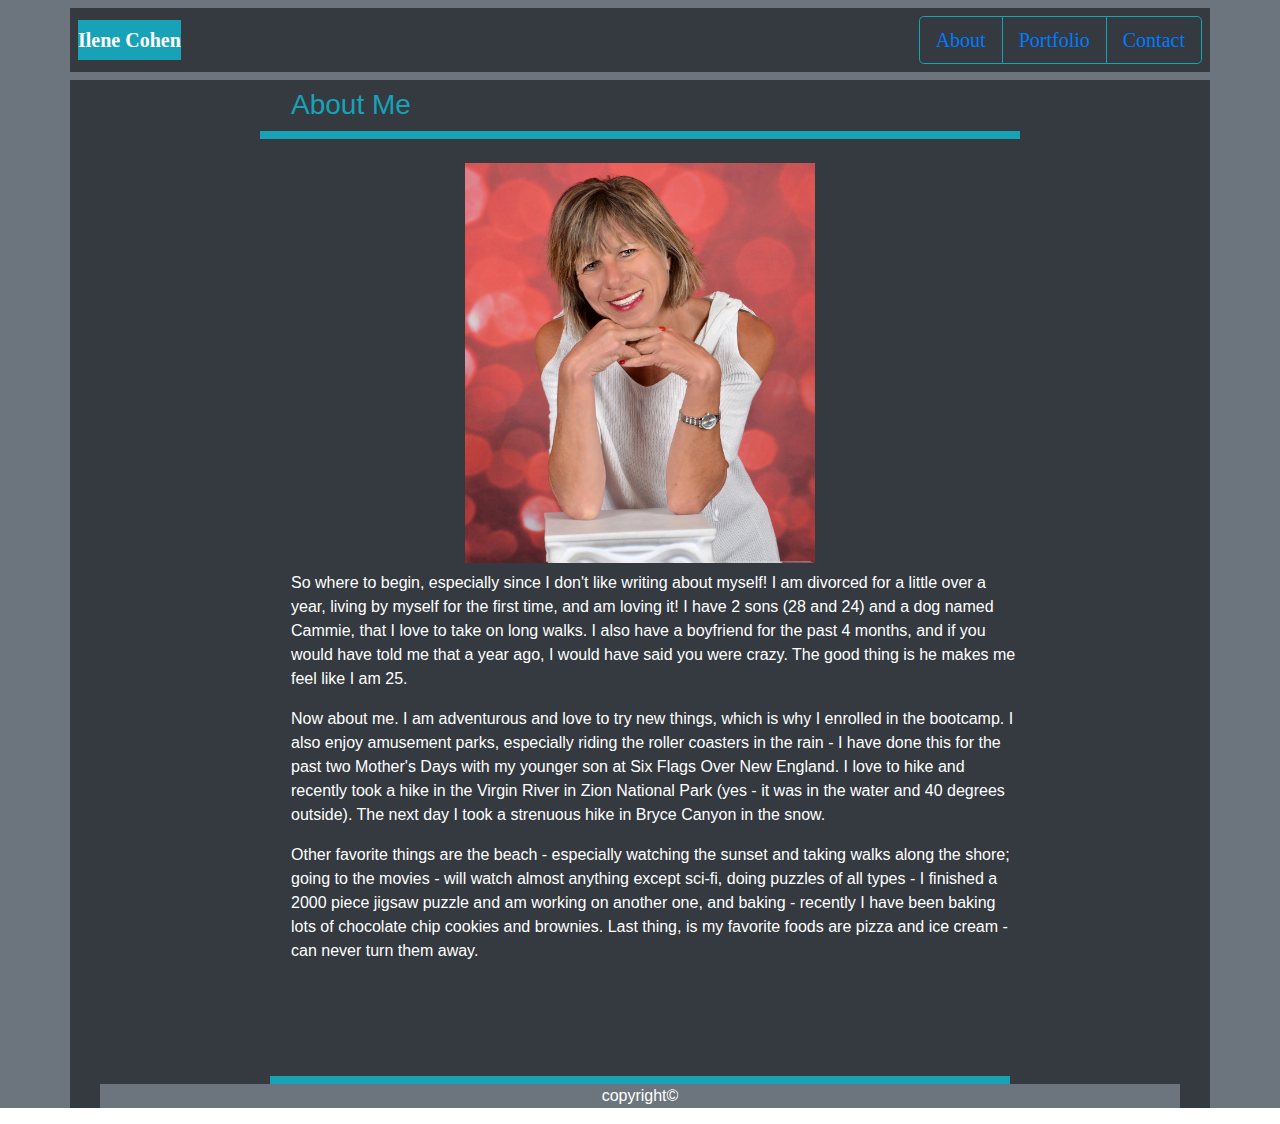
==== index.html @ ff74b619 "boostrap hw week 2" ====
<!DOCTYPE html>
<html lang="en-us">

<head>
  <meta charset="UTF-8">
  <title>bootstrap about me</title>
  <!-- use bootstrap-->
  <link rel="stylesheet" href="https://stackpath.bootstrapcdn.com/bootstrap/4.1.3/css/bootstrap.min.css">
 </head>

<div class="bg-secondary">
 <!--nav bar-->
 <nav class="navbar navbar-inverse navbar-fixed-top">
    <div class="container bg-dark p-2">
      <div class="navbar-header">
        <a class="navbar-brand navbar-light text-white bg-info font-weight-bold padding-top-10px padding-bottom-10px padding-left-25px padding-right-25px" 
        style=" font-family: Georgia, 'Times New Roman', Times, serif;">
            Ilene Cohen
        </a>
      </div>
      <div class="btn-group btn-group-lg" role="group bg-white" style="border: #cccccc; font-family:Georgia, 'Times New Roman', Times, serif;">
        <button type="button" class="btn btn-outline-info"><a href="index.html">About</a></button>
        <button type="button" class="btn btn-outline-info"><a href="portfolio.html">Portfolio</a></button>
        <button type="button" class="btn btn-outline-info"><a href="contact.html">Contact</a></button>
      </div>
    </div>
  </nav>
<div class="container bg-dark">
    <div class="row">
        <div class="col-md-2"></div>
        <div class="col-xs-12 col-md-8 text-info ml-3 mt-2" >
         <!-- header row -->
             <h3>About Me</h3>
        </div>
        <div class="col-md-2"></div> 
     </div>

     <div class="row">
        <div class="col-md-2"></div>
        <span class="col-xs-12 col-md-8 bg-info h-50 p-1"></span>
        <div class="col-md-2"></div>
     </div>
    <br>
<!-- body-->
    <div class="row">
        <div class="col-md-4"></div>
        <div class="media col-xs-12 col-md-4">                        
                <img class="img-responsive" style="width:400px; height: 400px;"src="assets/images/4414550-Revised2.jpg" alt="Ilene">
        </div>
        <div class="col-md-4"></div>
    </div>
    <div class="row">
        <div class="col-md-2"></div>
        <div class="col-xs-12 col-md-8 ml-3 text-white mt-2">
            <p>
                    So where to begin, especially since I don't like writing about myself! 
                    I am divorced for a little over a year, living by myself for the first time, and am loving it!
                    I have 2 sons (28 and 24) and a dog named Cammie, that I love to take on long walks.  I also have a boyfriend for the past
                    4 months, and if you would have told me that a year ago, I would have said you were crazy. The good thing is he makes
                    me feel like I am 25.  
            </p>       
            <p>
                    Now about me.  I am adventurous and love to try new things, which is why I enrolled in the bootcamp. I also enjoy
                    amusement parks, especially riding the roller coasters in the rain - I have done this for the past two Mother's Days with my
                    younger son at Six Flags Over New England.  I love to hike and recently took a hike in the Virgin River in Zion National Park 
                    (yes - it was in the water and 40 degrees outside). The next day I took a strenuous hike in Bryce Canyon in the snow.
            </p>
            <p >
                
                    Other favorite things are the beach - especially watching the sunset and taking walks along the shore; going to the movies -
                    will watch almost anything except sci-fi, doing puzzles of all types - I finished a 2000 piece jigsaw puzzle and 
                    am working on another one, and baking - recently I have been baking lots of chocolate chip cookies and brownies. Last thing, is my
                    favorite foods are pizza and ice cream - can never turn them away.
            </p>
        </div>
        <div class="col-md-2"></div>
        
    </div>
    <br><br><br><br>
   
  <!-- Footer -->
    <div class="container-fluid">
        <div class="row">
            <div class="col-md-2"></div>
            <span class="col-xs-12 col-md-8 bg-info h-50 p-1"></span>
            <div class="col-md-2"></div>
        </div>
        <footer class="text-center bg-secondary text-white mt-auto">
            <p>copyright&copy</p> 
        </footer> 
    </div>
</div>
</html>
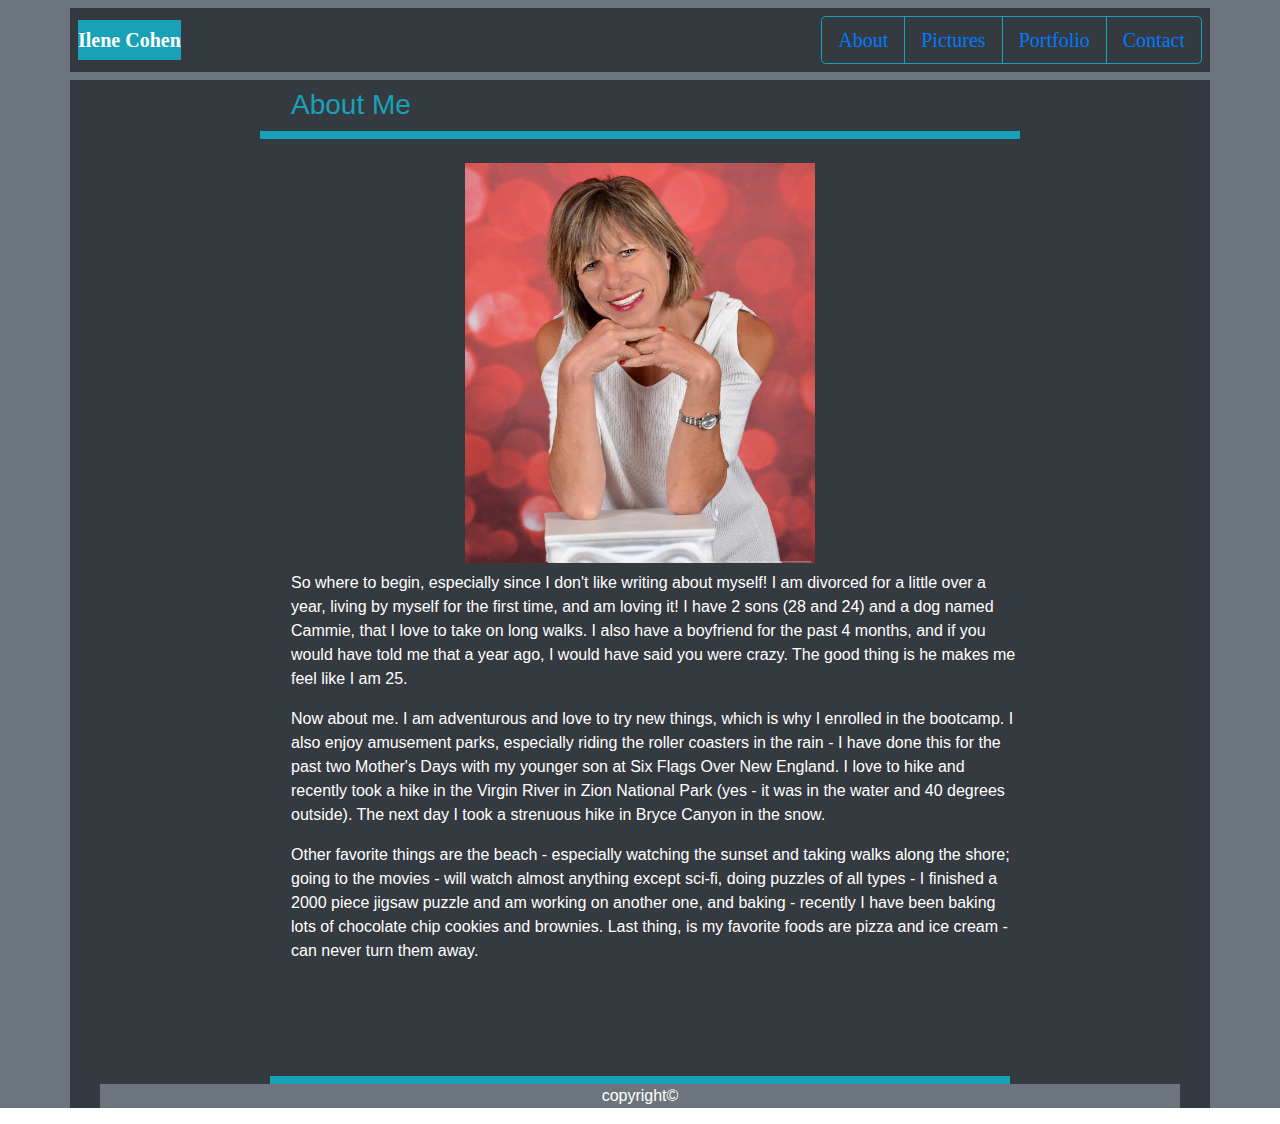
==== commit 85e06cde: "change portfolio" ====
--- a/index.html
+++ b/index.html
@@ -20,6 +20,7 @@
       </div>
       <div class="btn-group btn-group-lg" role="group bg-white" style="border: #cccccc; font-family:Georgia, 'Times New Roman', Times, serif;">
         <button type="button" class="btn btn-outline-info"><a href="index.html">About</a></button>
+        <button type="button" class="btn btn-outline-info"><a href="pictures.html">Pictures</a></button>
         <button type="button" class="btn btn-outline-info"><a href="portfolio.html">Portfolio</a></button>
         <button type="button" class="btn btn-outline-info"><a href="contact.html">Contact</a></button>
       </div>
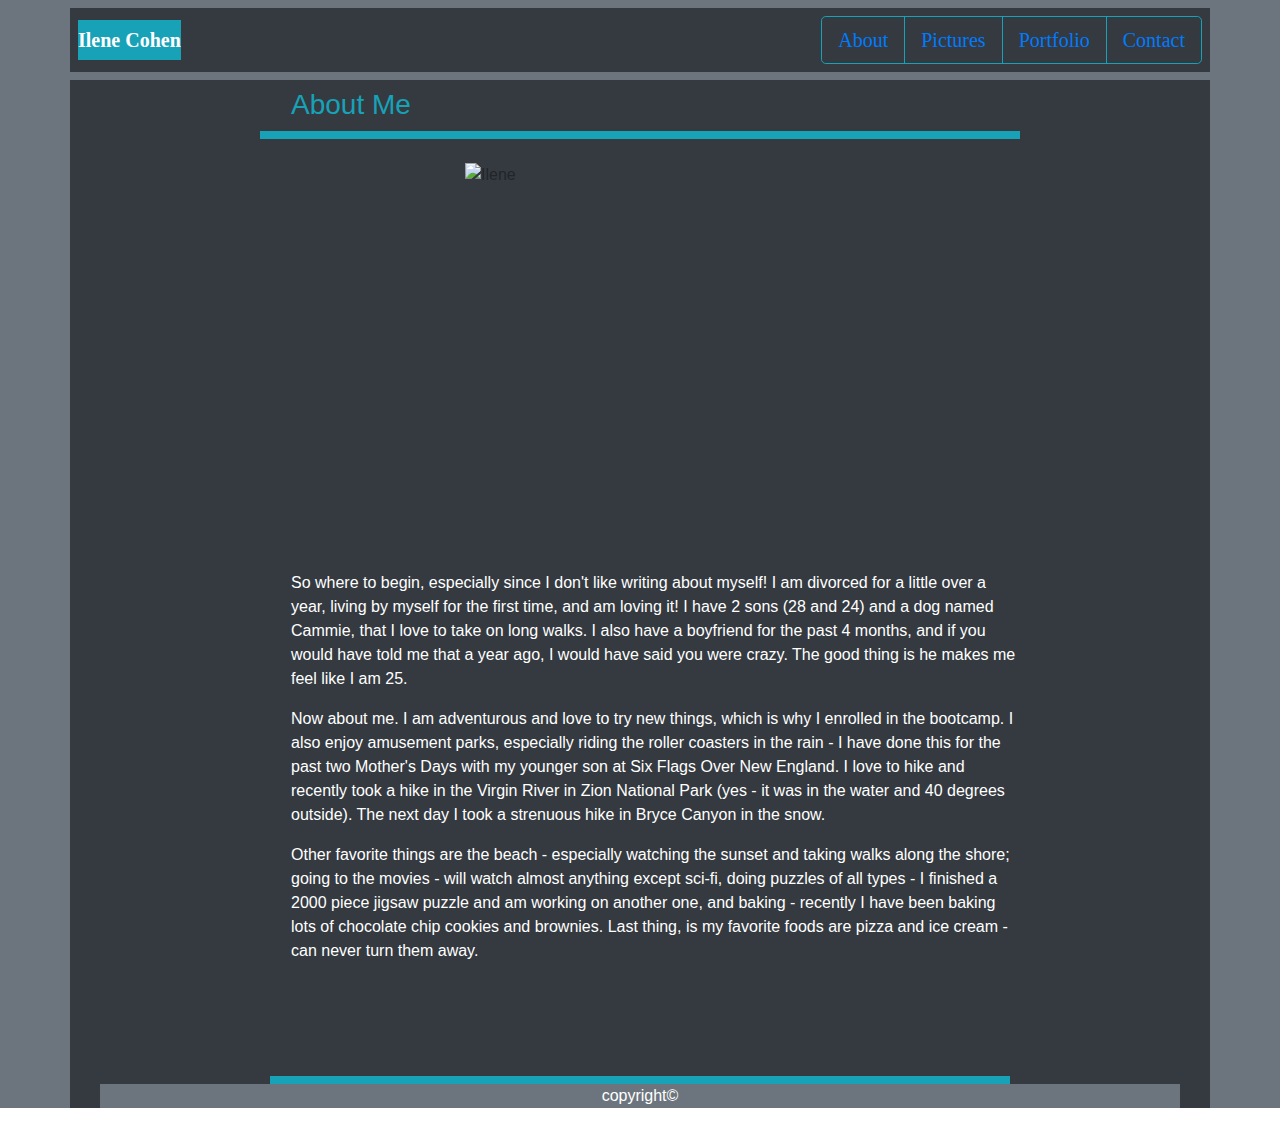
==== commit b1b9f8a6: "updated photos" ====
--- a/index.html
+++ b/index.html
@@ -46,7 +46,7 @@
     <div class="row">
         <div class="col-md-4"></div>
         <div class="media col-xs-12 col-md-4">                        
-                <img class="img-responsive" style="width:400px; height: 400px;"src="assets/images/4414550-Revised2.jpg" alt="Ilene">
+                <img class="img-responsive" style="width:400px; height: 400px;"src="4414550-Revised2.jpg" alt="Ilene">
         </div>
         <div class="col-md-4"></div>
     </div>
